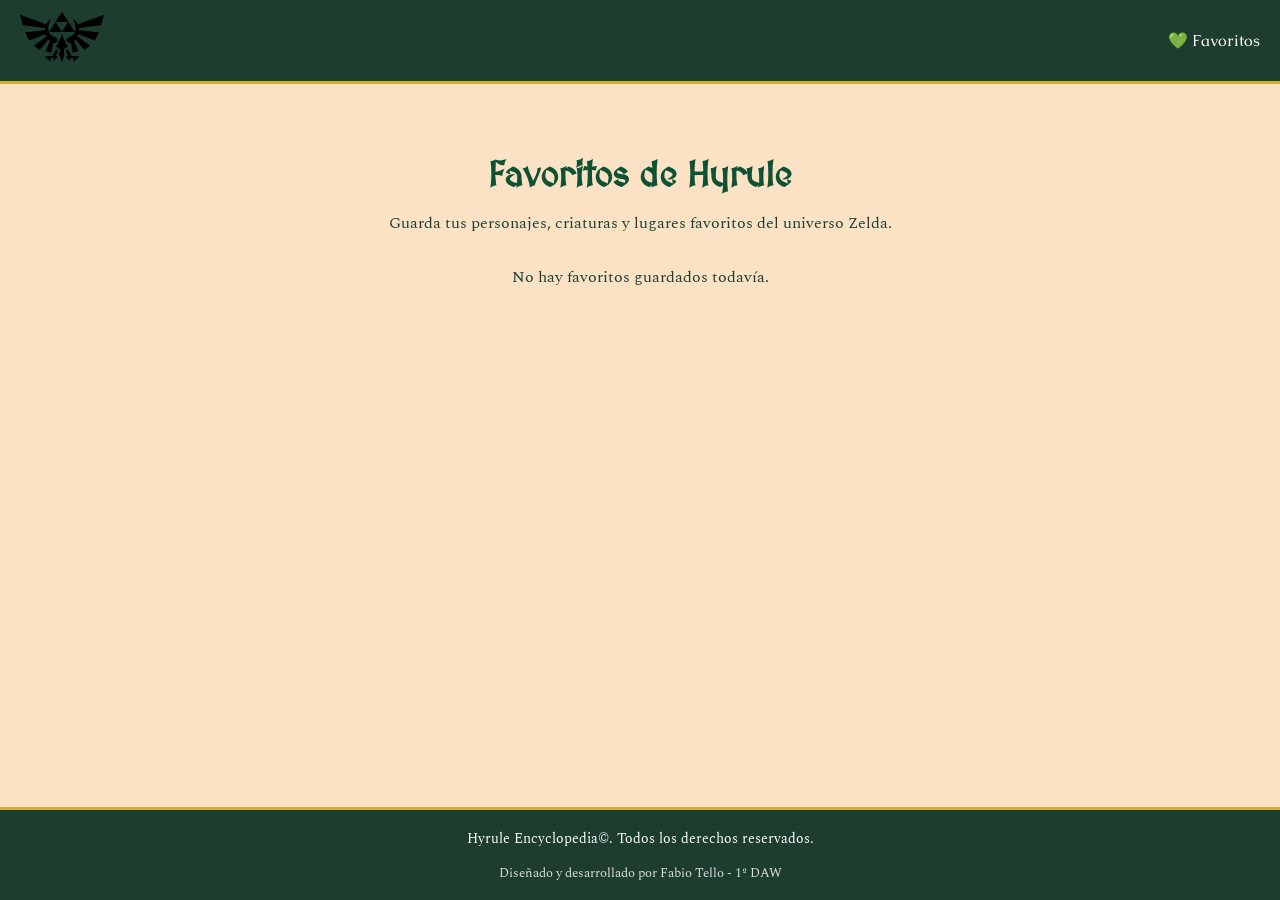
==== favoritos.html @ ae02ea1d "añadida la pagina favoritos" ====
<!DOCTYPE html>
<html lang="es">
<head>
    <meta charset="UTF-8">
    <title>Hyrule Encyclopedia</title>
    <link rel="stylesheet" href="css/style.css">
    <script type="module" src="js/ui.js"></script>
    <meta name="viewport" content="width=device-width, initial-scale=1">
</head>
<body>

<header class="cabecera">
    <a href="index.html">
        <img src="assets/images/Logo_zelda.png" alt="Logo Zelda" class="logo-zelda">
    </a>
    <p>💚 Favoritos</p>
</header>

<main>
    <section class="introduccion">
        <h1>Favoritos de Hyrule</h1>
        <p>Guarda tus personajes, criaturas y lugares favoritos del universo Zelda.</p>
    </section>

    <section id="lista-favoritos" class="contenedor-favoritos">
        <p>No hay favoritos guardados todavía.</p>
    </section>
</main>

<footer>
    <p class="copyright">Hyrule Encyclopedia&copy;. Todos los derechos reservados.</p>
    <p class="creditos">Diseñado y desarrollado por Fabio Tello - 1º DAW</p>
</footer>

</body>
</html>
---- css/style.css ----
/* ================================
   IMPORTACIÓN DE FUENTES
================================ */
@import url('https://fonts.googleapis.com/css2?family=MedievalSharp&display=swap');
@import url('https://fonts.googleapis.com/css2?family=Spectral:wght@300;400;600&display=swap');
@import url('https://fonts.googleapis.com/css2?family=Caudex:wght@400;700&display=swap');

/* ================================
   VARIABLES GLOBALES
================================ */
:root {
    --verde-link: #0E5135;
    --verde-bosque: #1D3D2F;
    --dorado-trifuerza: #D4AF37;
    --rojo-corazon: #C20000;
    --azul-hyliano: #2C5292;
    --crema-pergamino: #FBE2C5;
    --marron-cuero: #5D3A1A;

    --fuente-principal: "MedievalSharp", serif;
    --fuente-secundaria: "Spectral", serif;
    --fuente-acento: "Caudex", serif;
}

/* Reset */
body {
    margin: 0;
}

/* ================================
   BASE
================================ */
html, body {
    height: 100%;
}

body {
    display: flex;
    flex-direction: column;
    font-family: var(--fuente-secundaria);
    background-color: var(--crema-pergamino);
    color: var(--verde-bosque);
}

/* =================================
   CABECERA (HEADER)
================================= */
.cabecera {
    padding: 12px 20px;
    display: flex;
    align-items: center;
    justify-content: space-between;
    background-color: var(--verde-bosque);
    border-bottom: 3px solid var(--dorado-trifuerza);
    color: white;
}

/* Logo */
.logo-zelda {
    height: 50px;
    width: auto;
    object-fit: contain;
}

/* Texto del header */
.cabecera p {
    font-family: var(--fuente-acento);
}

/* =================================
   CONTENIDO PRINCIPAL
================================= */
main {
    flex: 1;
    padding: 40px 20px;
    text-align: center;
}

/* Título principal */
main h1 {
    font-family: var(--fuente-principal);
    font-size: 2.2rem;
    margin-bottom: 10px;
    color: var(--verde-link);
}

/* Subtitulo */
main p {
    margin-bottom: 30px;
}

/* =================================
   BUSCADOR
================================= */
.seccion_buscador {
    display: flex;
    justify-content: center;
}

/* Formulario */
.buscador {
    display: flex;
    gap: 15px;
    align-items: center;
}

/* Selector */
.buscador select {
    padding: 10px;
    border-radius: 8px;
    border: 2px solid var(--verde-bosque);
    background-color: white;
    cursor: pointer;
}

/* Input */
.buscador input {
    padding: 10px;
    border-radius: 20px;
    border: 2px solid var(--verde-bosque);
    width: 260px;
}

/* =================================
   FOOTER
================================= */
footer {
    padding: 4px;
    text-align: center;
    background-color: var(--verde-bosque);
    border-top: 3px solid var(--dorado-trifuerza);
    color: white;
}

/* Copyright*/
.copyright {
    font-size: 0.9rem;
    margin-bottom: 5px;
}

/* Créditos */
.creditos {
    font-size: 0.8rem;
    color: #ddd;
}
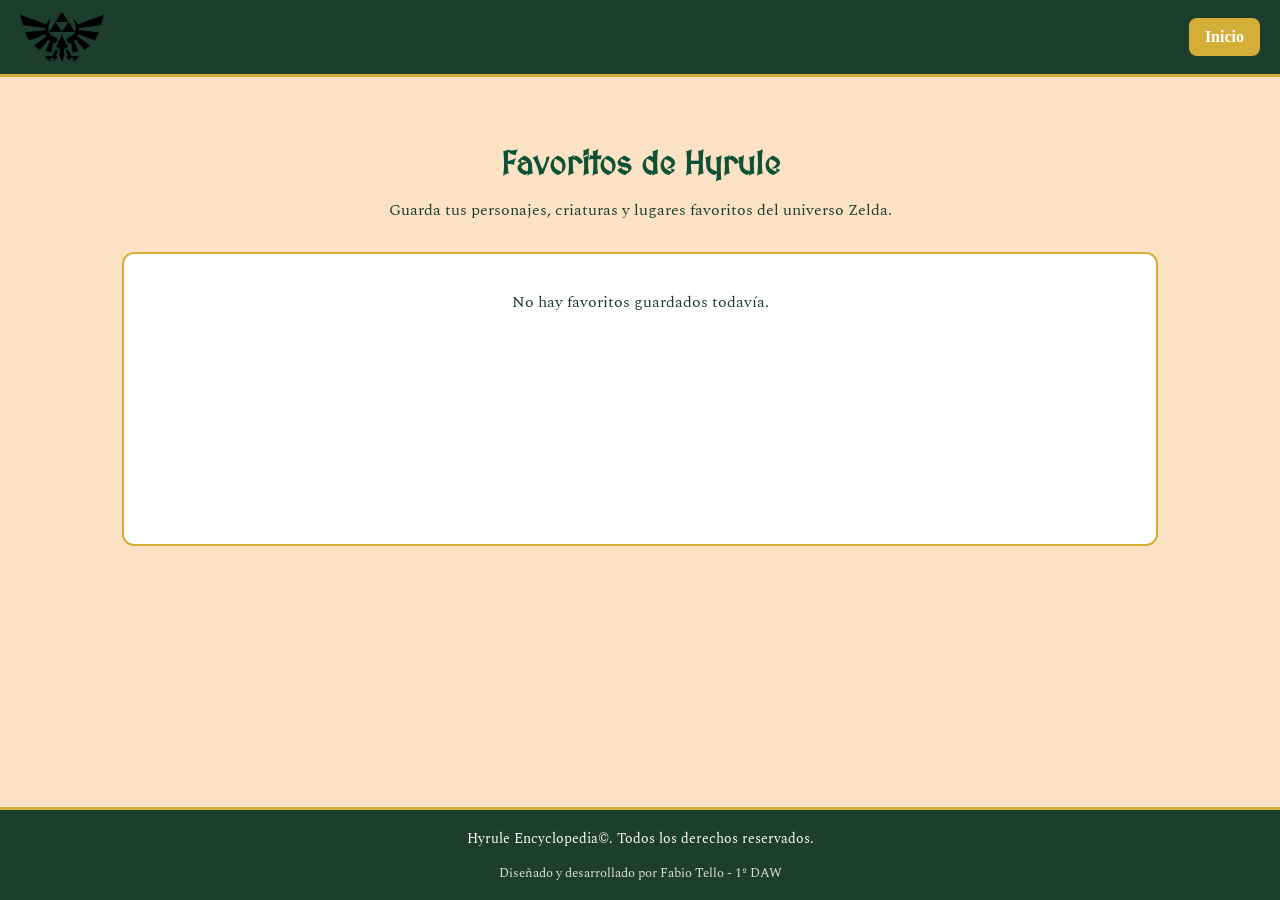
==== commit da6f95ad: "Añadido reponsive para las dos paginas. Ademas añadido un boton de inicio y otro de favoritos" ====
--- a/favoritos.html
+++ b/favoritos.html
@@ -10,10 +10,8 @@
 <body>
 
 <header class="cabecera">
-    <a href="index.html">
-        <img src="assets/images/Logo_zelda.png" alt="Logo Zelda" class="logo-zelda">
-    </a>
-    <p>💚 Favoritos</p>
+    <img src="assets/images/Logo_zelda.png" alt="Logo Zelda" class="logo-zelda">
+    <a href="index.html" class="boton-header">Inicio</a>
 </header>
 
 <main>
--- a/css/style.css
+++ b/css/style.css
@@ -89,6 +89,20 @@
     margin-bottom: 30px;
 }
 
+.boton-header {
+    text-decoration: none;
+    color: white;
+    background-color: var(--dorado-trifuerza);
+    padding: 10px 16px;
+    border-radius: 8px;
+    font-weight: bold;
+    transition: 0.3s;
+}
+
+.boton-header:hover {
+    background-color: var(--azul-hyliano);
+}
+
 /* =================================
    BUSCADOR
 ================================= */
@@ -142,4 +156,58 @@
 .creditos {
     font-size: 0.8rem;
     color: #ddd;
+}
+
+/* ================================
+   FAVORITOS
+================================ */
+
+.introduccion {
+    text-align: center;
+    margin-bottom: 30px;
+}
+
+.introduccion h1 {
+    font-family: var(--fuente-principal);
+    font-size: 2rem;
+    color: var(--verde-link);
+    margin-bottom: 10px;
+}
+
+.contenedor-favoritos {
+    width: 80%;
+    margin: auto;
+    padding: 20px;
+    background-color: white;
+    border: 2px solid var(--dorado-trifuerza);
+    border-radius: 12px;
+    min-height: 250px;
+}
+
+/* ================================
+   RESPONSIVE
+================================ */
+@media (max-width: 768px) {
+
+    main h1 {
+        font-size: 1.5rem;
+    }
+
+    .buscador {
+        flex-direction: column;
+        align-items: stretch;
+        width: 90%;
+        margin: 0 auto;
+    }
+
+    .buscador select,
+    .buscador input {
+        width: 100%;
+        box-sizing: border-box;
+    }
+
+    .contenedor-favoritos {
+        width: 92%;
+        box-sizing: border-box;
+    }
 }
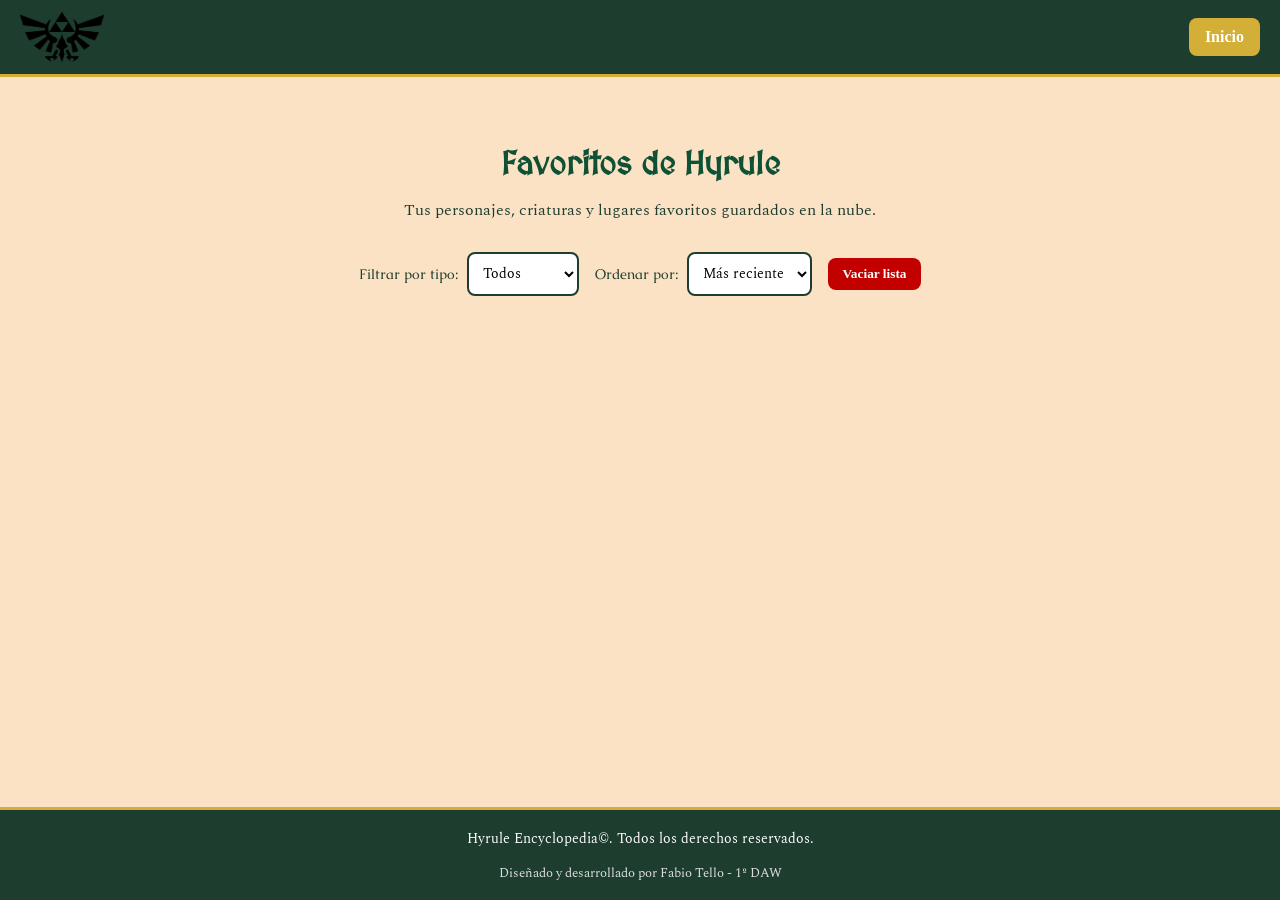
==== commit cf303b27: "Pagina favoritos: Añadido las opciones de busqueda de favoritos y el boton de vaciar, script movido " ====
--- a/favoritos.html
+++ b/favoritos.html
@@ -4,7 +4,6 @@
     <meta charset="UTF-8">
     <title>Hyrule Encyclopedia</title>
     <link rel="stylesheet" href="css/style.css">
-    <script type="module" src="js/ui.js"></script>
     <meta name="viewport" content="width=device-width, initial-scale=1">
 </head>
 <body>
@@ -17,12 +16,31 @@
 <main>
     <section class="introduccion">
         <h1>Favoritos de Hyrule</h1>
-        <p>Guarda tus personajes, criaturas y lugares favoritos del universo Zelda.</p>
+        <p>Tus personajes, criaturas y lugares favoritos guardados en la nube.</p>
     </section>
 
-    <section id="lista-favoritos" class="contenedor-favoritos">
-        <p>No hay favoritos guardados todavía.</p>
+    <section class="controles-favoritos">
+        <label for="filtro-tipo">Filtrar por tipo:
+            <select id="filtro-tipo">
+                <option value="todos">Todos</option>
+                <option value="characters">Personajes</option>
+                <option value="monsters">Monstruos</option>
+                <option value="bosses">Jefes</option>
+                <option value="places">Lugares</option>
+            </select>
+        </label>
+        <label for="orden-favoritos">Ordenar por:
+            <select id="orden-favoritos">
+                <option value="fecha-desc">Más reciente</option>
+                <option value="fecha-asc">Más antiguo</option>
+                <option value="nombre-asc">Nombre A-Z</option>
+                <option value="nombre-desc">Nombre Z-A</option>
+            </select>
+        </label>
+        <button id="btn-vaciar" class="boton-peligro">Vaciar lista</button>
     </section>
+
+    <section id="lista-favoritos" class="contenedor-favoritos"></section>
 </main>
 
 <footer>
@@ -30,5 +48,7 @@
     <p class="creditos">Diseñado y desarrollado por Fabio Tello - 1º DAW</p>
 </footer>
 
+<script type="module" src="js/ui.js"></script>
+
 </body>
 </html>
--- a/css/style.css
+++ b/css/style.css
@@ -146,7 +146,7 @@
     color: white;
 }
 
-/* Copyright*/
+/* Copyright */
 .copyright {
     font-size: 0.9rem;
     margin-bottom: 5px;
@@ -161,7 +161,7 @@
 /* ================================
    FAVORITOS
 ================================ */
-
+/* Introducción */
 .introduccion {
     text-align: center;
     margin-bottom: 30px;
@@ -174,15 +174,83 @@
     margin-bottom: 10px;
 }
 
+/* Controles de filtro y orden */
+.controles-favoritos {
+    display: flex;
+    flex-wrap: wrap;
+    gap: 16px;
+    justify-content: center;
+    align-items: center;
+    margin-bottom: 24px;
+}
+
+.controles-favoritos label {
+    font-family: var(--fuente-acento);
+    font-size: 0.9rem;
+    display: flex;
+    align-items: center;
+    gap: 8px;
+}
+
+.controles-favoritos select {
+    padding: 8px 10px;
+    border-radius: 8px;
+    border: 2px solid var(--verde-bosque);
+    background-color: white;
+    font-family: var(--fuente-secundaria);
+    font-size: 0.9rem;
+    cursor: pointer;
+}
+
+/* Botón vaciar */
+.boton-peligro {
+    padding: 8px 14px;
+    background-color: var(--rojo-corazon);
+    color: white;
+    border: none;
+    border-radius: 8px;
+    font-family: var(--fuente-acento);
+    font-weight: 700;
+    cursor: pointer;
+    transition: 0.2s;
+}
+
+.boton-peligro:hover:not(:disabled) { opacity: 0.95; }
+.boton-peligro:disabled { opacity: 0.5; cursor: not-allowed; }
+
+/* Lista de favoritos */
 .contenedor-favoritos {
-    width: 80%;
-    margin: auto;
+    display: grid;
+    grid-template-columns: repeat(auto-fill, minmax(220px, 1fr));
+    gap: 20px;
+    max-width: 1100px;
+    margin: 0 auto;
     padding: 20px;
-    background-color: white;
-    border: 2px solid var(--dorado-trifuerza);
-    border-radius: 12px;
     min-height: 250px;
-}
+    text-align: left;
+}
+
+/* Botón eliminar favorito */
+.btn-eliminar {
+    margin-top: 8px;
+    padding: 7px 12px;
+    border: 2px solid var(--rojo-corazon);
+    border-radius: 8px;
+    background-color: transparent;
+    color: var(--rojo-corazon);
+    font-family: var(--fuente-acento);
+    font-weight: 700;
+    cursor: pointer;
+    transition: 0.2s;
+    align-self: flex-start;
+}
+
+.btn-eliminar:hover:not(:disabled) {
+    background-color: var(--rojo-corazon);
+    color: white;
+}
+
+.btn-eliminar:disabled { opacity: 0.5; cursor: not-allowed; }
 
 /* ================================
    RESPONSIVE
@@ -207,7 +275,100 @@
     }
 
     .contenedor-favoritos {
+        grid-template-columns: 1fr;
         width: 92%;
         box-sizing: border-box;
     }
-}+
+    .controles-favoritos {
+        flex-direction: column;
+        align-items: stretch;
+        padding: 0 16px;
+    }
+}
+
+/* ================================
+   TARJETAS DE RESULTADOS
+================================ */
+.contenedor-resultados {
+    display: grid;
+    grid-template-columns: repeat(auto-fill, minmax(220px, 1fr));
+    gap: 20px;
+    max-width: 1100px;
+    margin: 0 auto 50px;
+    text-align: left;
+}
+
+.tarjeta {
+    background-color: white;
+    border: 2px solid var(--dorado-trifuerza);
+    border-radius: 12px;
+    overflow: hidden;
+    display: flex;
+    flex-direction: column;
+}
+
+.tarjeta-contenido {
+    padding: 14px;
+    display: flex;
+    flex-direction: column;
+    gap: 6px;
+    flex: 1;
+}
+
+.tarjeta-tipo {
+    font-size: 0.72rem;
+    color: var(--dorado-trifuerza);
+    font-family: var(--fuente-acento);
+    font-weight: 700;
+}
+
+.tarjeta-nombre {
+    margin: 0;
+    font-family: var(--fuente-principal);
+    font-size: 1rem;
+    color: var(--verde-link);
+    line-height: 1.3;
+}
+
+.tarjeta-descripcion {
+    margin: 0;
+    font-size: 0.85rem;
+    color: #444;
+    line-height: 1.5;
+    flex: 1;
+}
+
+.tarjeta-extra {
+    margin: 0;
+    font-size: 0.8rem;
+    color: var(--marron-cuero);
+    font-family: var(--fuente-acento);
+}
+
+/* Botón guardar favorito */
+.btn-favorito {
+    margin-top: 8px;
+    padding: 7px 12px;
+    border: 2px solid var(--verde-link);
+    border-radius: 8px;
+    background-color: transparent;
+    color: var(--verde-link);
+    font-family: var(--fuente-acento);
+    font-weight: 700;
+    cursor: pointer;
+    transition: 0.2s;
+    align-self: flex-start;
+}
+
+.btn-favorito:hover:not(:disabled) {
+    background-color: var(--verde-link);
+    color: white;
+}
+
+.btn-favorito.guardado {
+    background-color: var(--verde-link);
+    color: white;
+}
+
+.btn-favorito:disabled { opacity: 0.6; cursor: not-allowed; }
